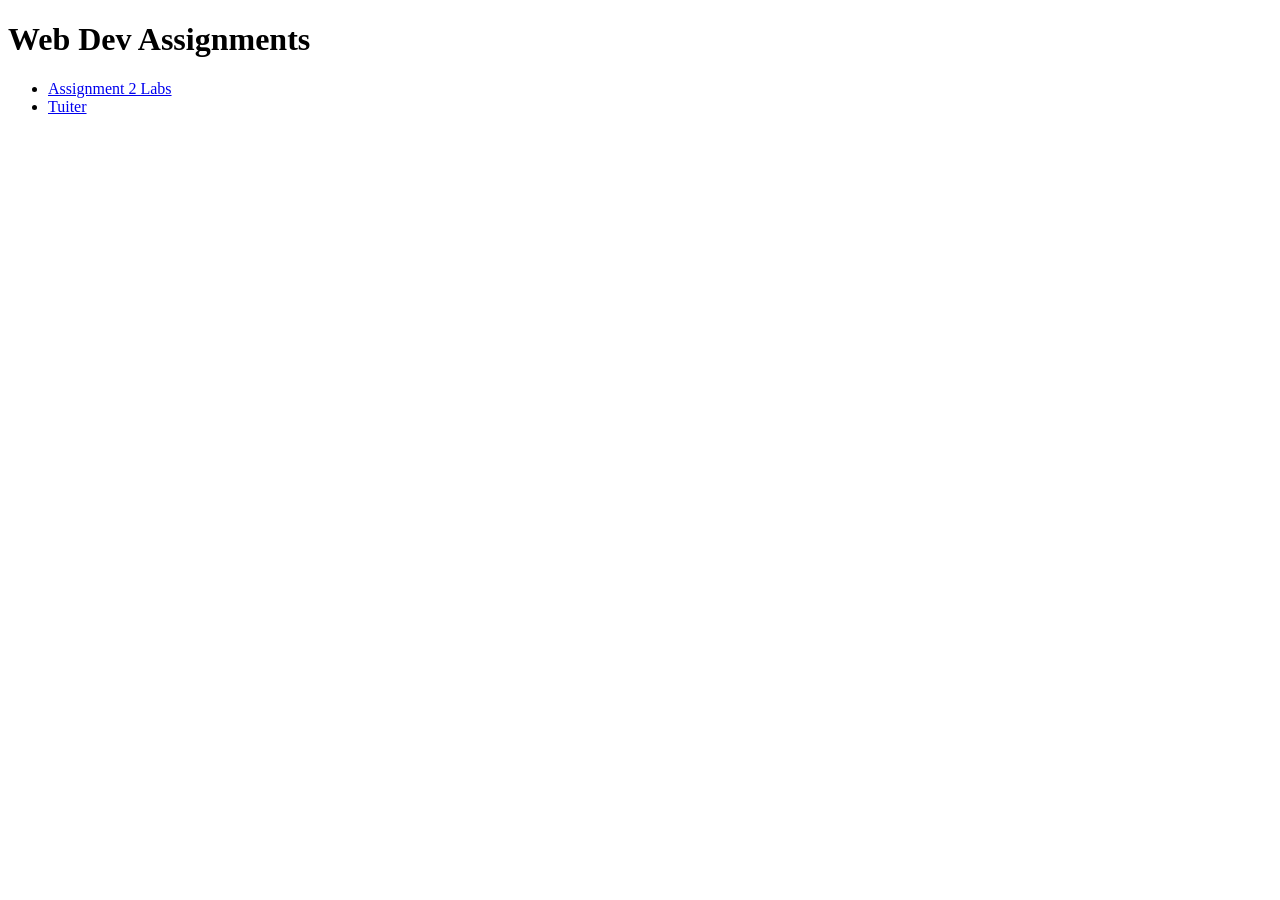
==== public/index.html @ 42778b4f "Complete a2" ====
<!DOCTYPE html>
<html lang="en">
  <head>
    <meta charset="utf-8" />
    <link rel="icon" href="%PUBLIC_URL%/favicon.ico" />
    <meta name="viewport" content="width=device-width, initial-scale=1" />
    <meta name="theme-color" content="#000000" />
    <meta
      name="description"
      content="Web site created using create-react-app"
    />
    <link rel="apple-touch-icon" href="%PUBLIC_URL%/logo192.png" />
    <!--
      manifest.json provides metadata used when your web app is installed on a
      user's mobile device or desktop. See https://developers.google.com/web/fundamentals/web-app-manifest/
    -->
    <link rel="manifest" href="%PUBLIC_URL%/manifest.json" />
    <!--
      Notice the use of %PUBLIC_URL% in the tags above.
      It will be replaced with the URL of the `public` folder during the build.
      Only files inside the `public` folder can be referenced from the HTML.

      Unlike "/favicon.ico" or "favicon.ico", "%PUBLIC_URL%/favicon.ico" will
      work correctly both with client-side routing and a non-root public URL.
      Learn how to configure a non-root public URL by running `npm run build`.
    -->
    <title>React App</title>
  </head>
  <body>
    <h1>Web Dev Assignments</h1>
    <ul>
    <li><a href="labs/a2/index.html">Assignment 2 Labs</a></li>
    <li><a href="tuiter/navigation.html">Tuiter</a></li>
    </ul>
  </body>
</html>
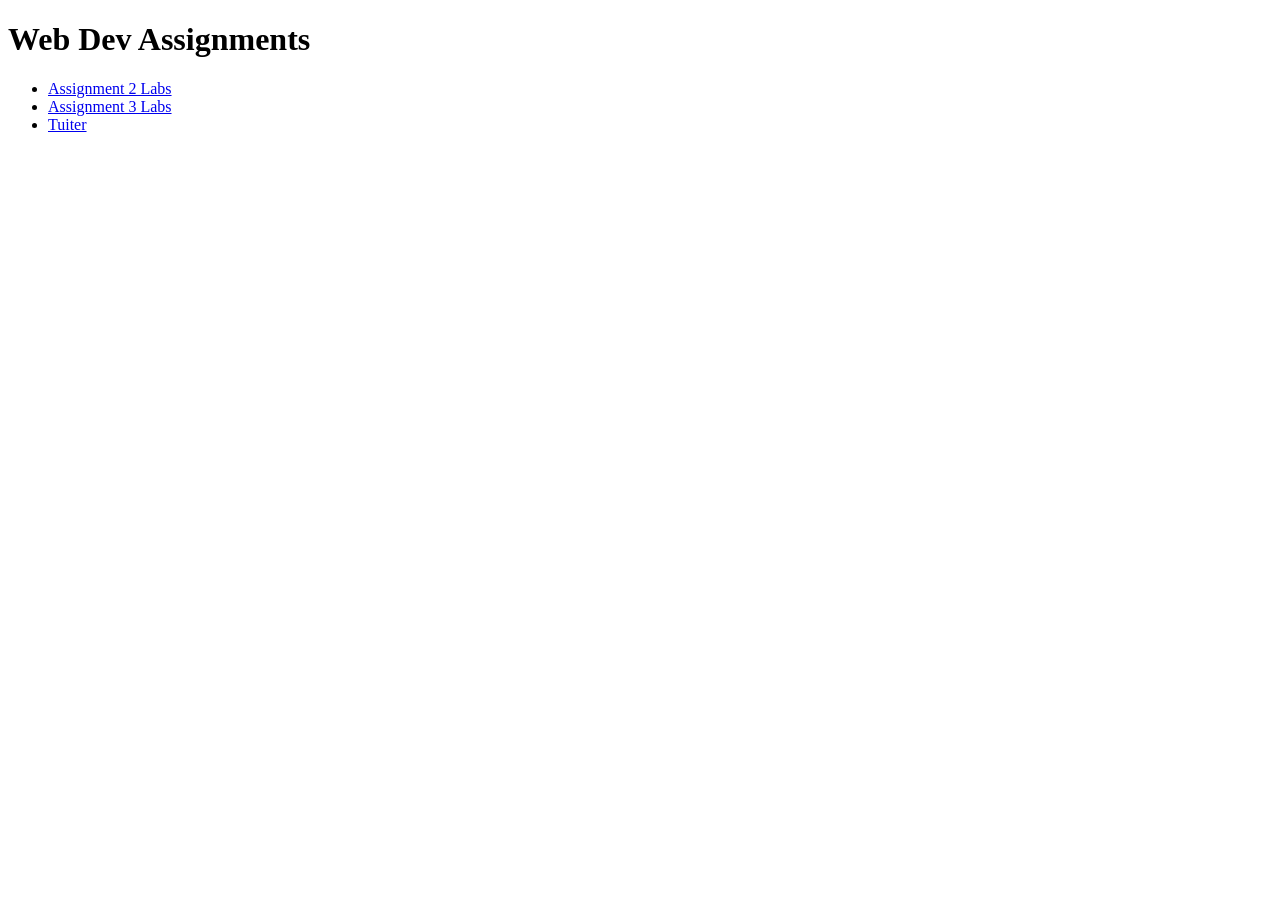
==== commit 463cb547: "Do assignment 3" ====
--- a/public/index.html
+++ b/public/index.html
@@ -30,6 +30,7 @@
     <h1>Web Dev Assignments</h1>
     <ul>
     <li><a href="labs/a2/index.html">Assignment 2 Labs</a></li>
+    <li><a href="labs/a3/index.html">Assignment 3 Labs</a></li>
     <li><a href="tuiter/navigation.html">Tuiter</a></li>
     </ul>
   </body>
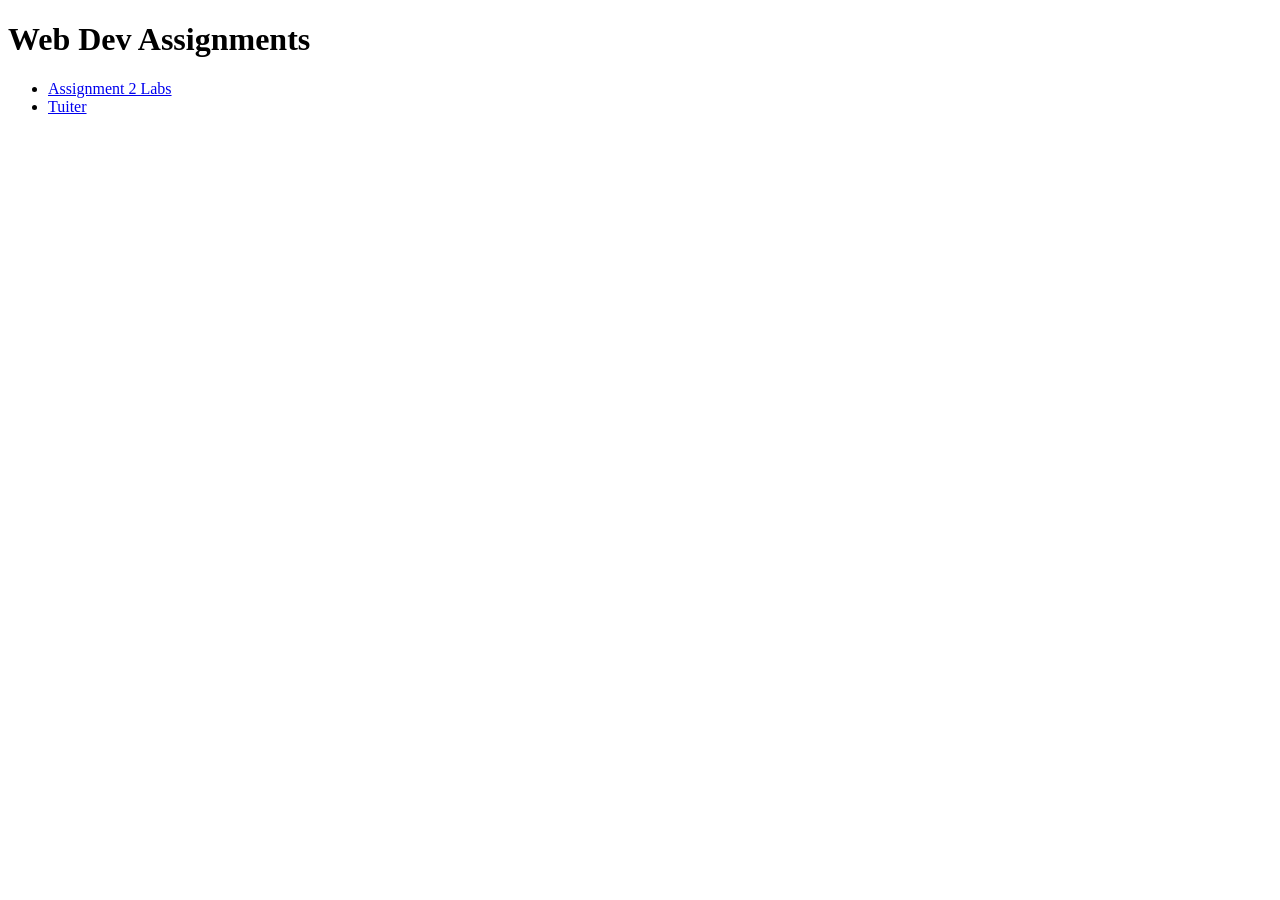
==== commit a65f57a6: "Merge pull request #1 from IrisLiu-00/a2 A2" ====
--- a/public/index.html
+++ b/public/index.html
@@ -30,7 +30,6 @@
     <h1>Web Dev Assignments</h1>
     <ul>
     <li><a href="labs/a2/index.html">Assignment 2 Labs</a></li>
-    <li><a href="labs/a3/index.html">Assignment 3 Labs</a></li>
     <li><a href="tuiter/navigation.html">Tuiter</a></li>
     </ul>
   </body>
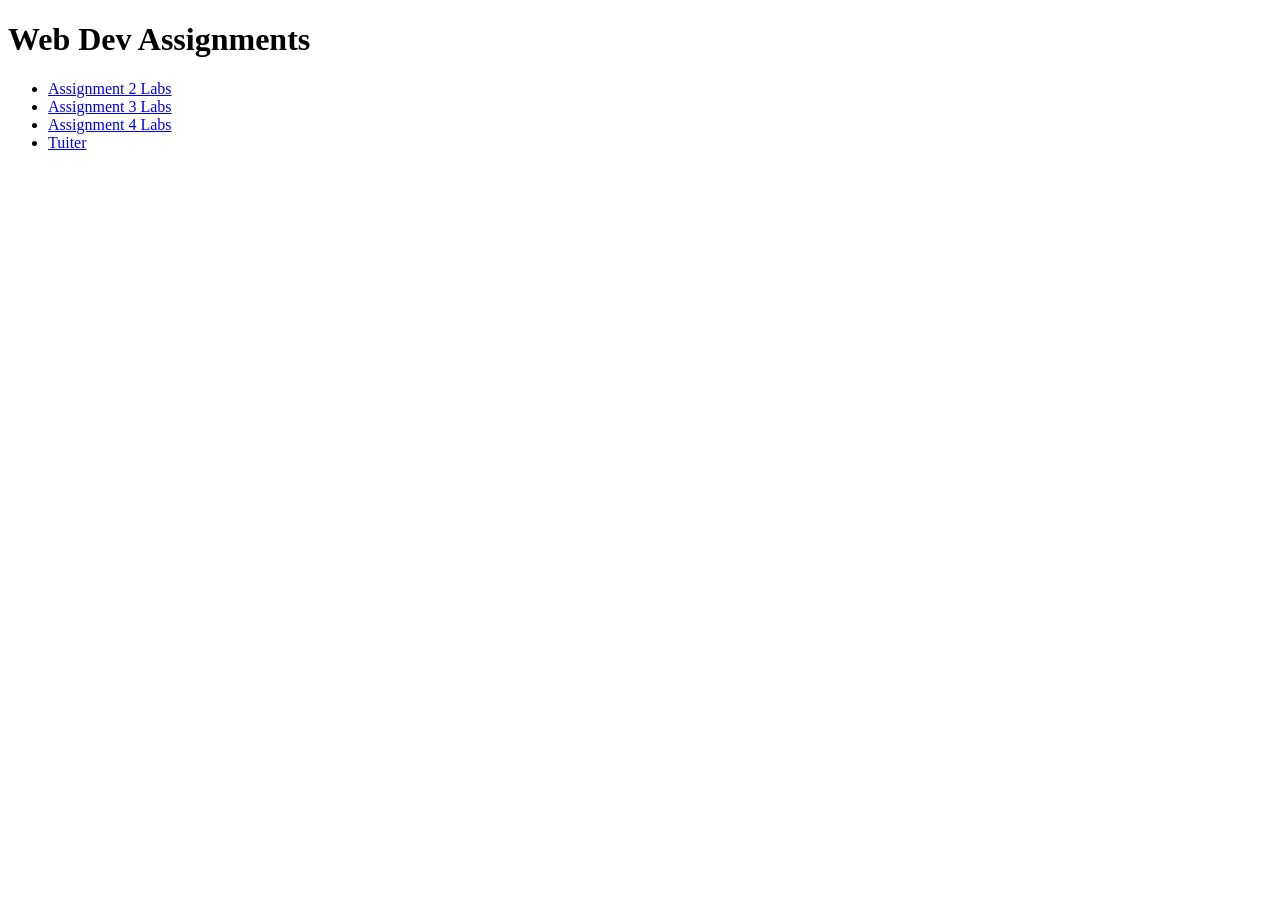
==== commit eb3a0107: "Start assignment" ====
--- a/public/index.html
+++ b/public/index.html
@@ -1,21 +1,19 @@
 <!DOCTYPE html>
 <html lang="en">
-  <head>
-    <meta charset="utf-8" />
-    <link rel="icon" href="%PUBLIC_URL%/favicon.ico" />
-    <meta name="viewport" content="width=device-width, initial-scale=1" />
-    <meta name="theme-color" content="#000000" />
-    <meta
-      name="description"
-      content="Web site created using create-react-app"
-    />
-    <link rel="apple-touch-icon" href="%PUBLIC_URL%/logo192.png" />
-    <!--
+
+<head>
+  <meta charset="utf-8" />
+  <link rel="icon" href="%PUBLIC_URL%/favicon.ico" />
+  <meta name="viewport" content="width=device-width, initial-scale=1" />
+  <meta name="theme-color" content="#000000" />
+  <meta name="description" content="Web site created using create-react-app" />
+  <link rel="apple-touch-icon" href="%PUBLIC_URL%/logo192.png" />
+  <!--
       manifest.json provides metadata used when your web app is installed on a
       user's mobile device or desktop. See https://developers.google.com/web/fundamentals/web-app-manifest/
     -->
-    <link rel="manifest" href="%PUBLIC_URL%/manifest.json" />
-    <!--
+  <link rel="manifest" href="%PUBLIC_URL%/manifest.json" />
+  <!--
       Notice the use of %PUBLIC_URL% in the tags above.
       It will be replaced with the URL of the `public` folder during the build.
       Only files inside the `public` folder can be referenced from the HTML.
@@ -24,13 +22,17 @@
       work correctly both with client-side routing and a non-root public URL.
       Learn how to configure a non-root public URL by running `npm run build`.
     -->
-    <title>React App</title>
-  </head>
-  <body>
-    <h1>Web Dev Assignments</h1>
-    <ul>
+  <title>React App</title>
+</head>
+
+<body>
+  <h1>Web Dev Assignments</h1>
+  <ul>
     <li><a href="labs/a2/index.html">Assignment 2 Labs</a></li>
+    <li><a href="labs/a3/index.html">Assignment 3 Labs</a></li>
+    <li><a href="labs/a4/index.html">Assignment 4 Labs</a></li>
     <li><a href="tuiter/navigation.html">Tuiter</a></li>
-    </ul>
-  </body>
-</html>
+  </ul>
+</body>
+
+</html>
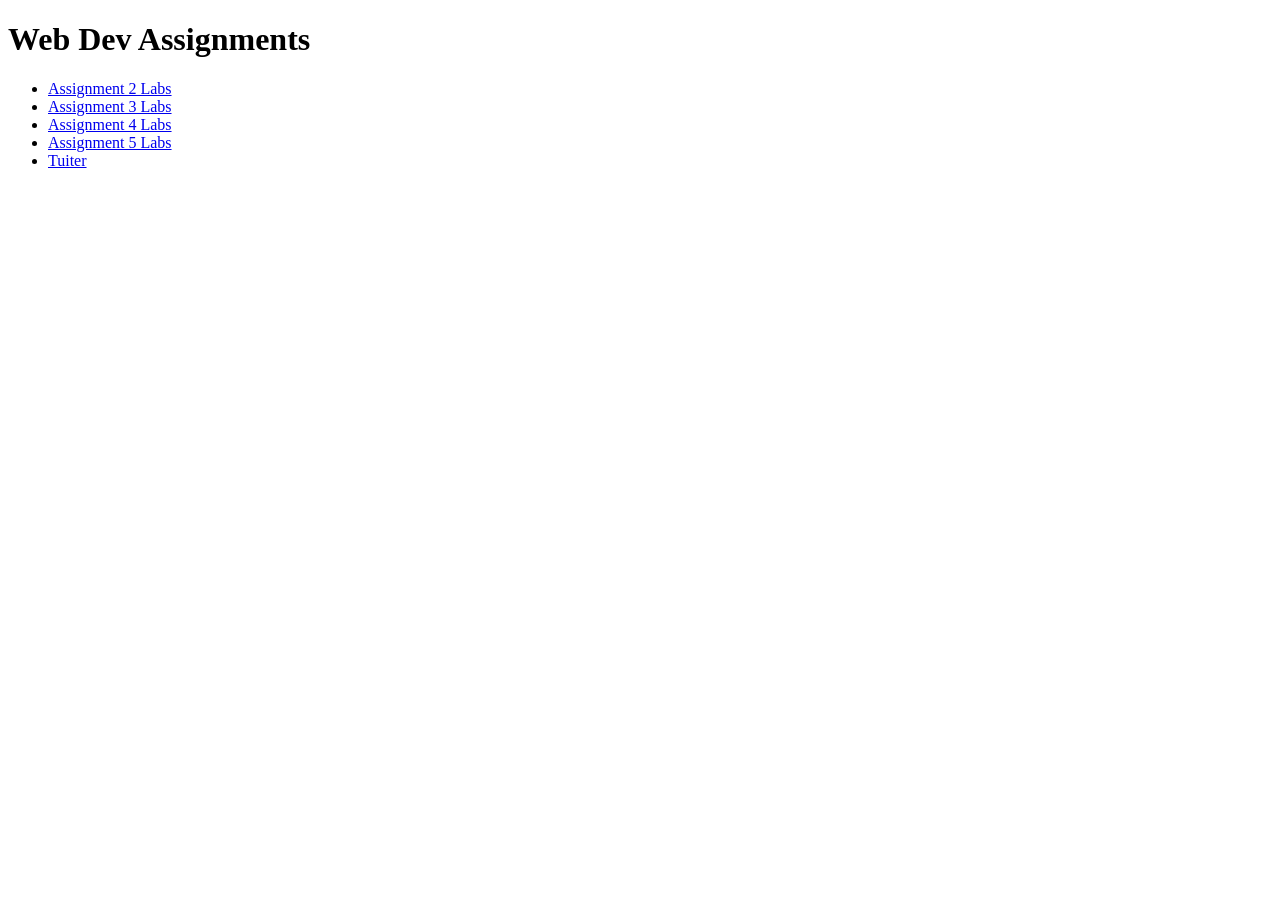
==== commit ac7d2a47: "Start assignment" ====
--- a/public/index.html
+++ b/public/index.html
@@ -31,6 +31,7 @@
     <li><a href="labs/a2/index.html">Assignment 2 Labs</a></li>
     <li><a href="labs/a3/index.html">Assignment 3 Labs</a></li>
     <li><a href="labs/a4/index.html">Assignment 4 Labs</a></li>
+    <li><a href="labs/a5/index.html">Assignment 5 Labs</a></li>
     <li><a href="tuiter/navigation.html">Tuiter</a></li>
   </ul>
 </body>
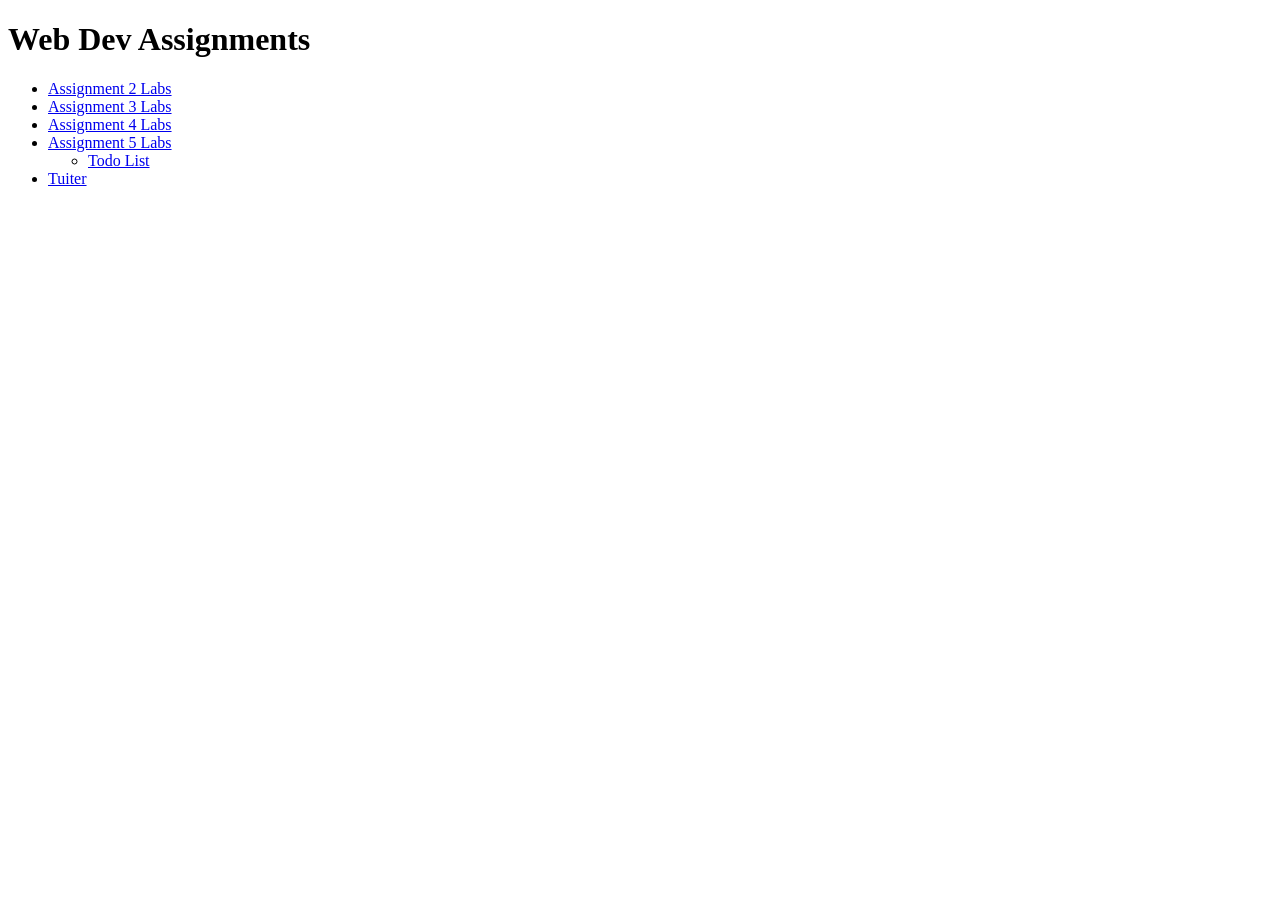
==== commit ad1f3a76: "Finish lab" ====
--- a/public/index.html
+++ b/public/index.html
@@ -31,7 +31,11 @@
     <li><a href="labs/a2/index.html">Assignment 2 Labs</a></li>
     <li><a href="labs/a3/index.html">Assignment 3 Labs</a></li>
     <li><a href="labs/a4/index.html">Assignment 4 Labs</a></li>
-    <li><a href="labs/a5/index.html">Assignment 5 Labs</a></li>
+    <li><a href="labs/a5/index.html">Assignment 5 Labs</a>
+      <ul>
+        <li><a href="labs/a5/todos/index.html">Todo List</a></li>
+      </ul>
+    </li>
     <li><a href="tuiter/navigation.html">Tuiter</a></li>
   </ul>
 </body>
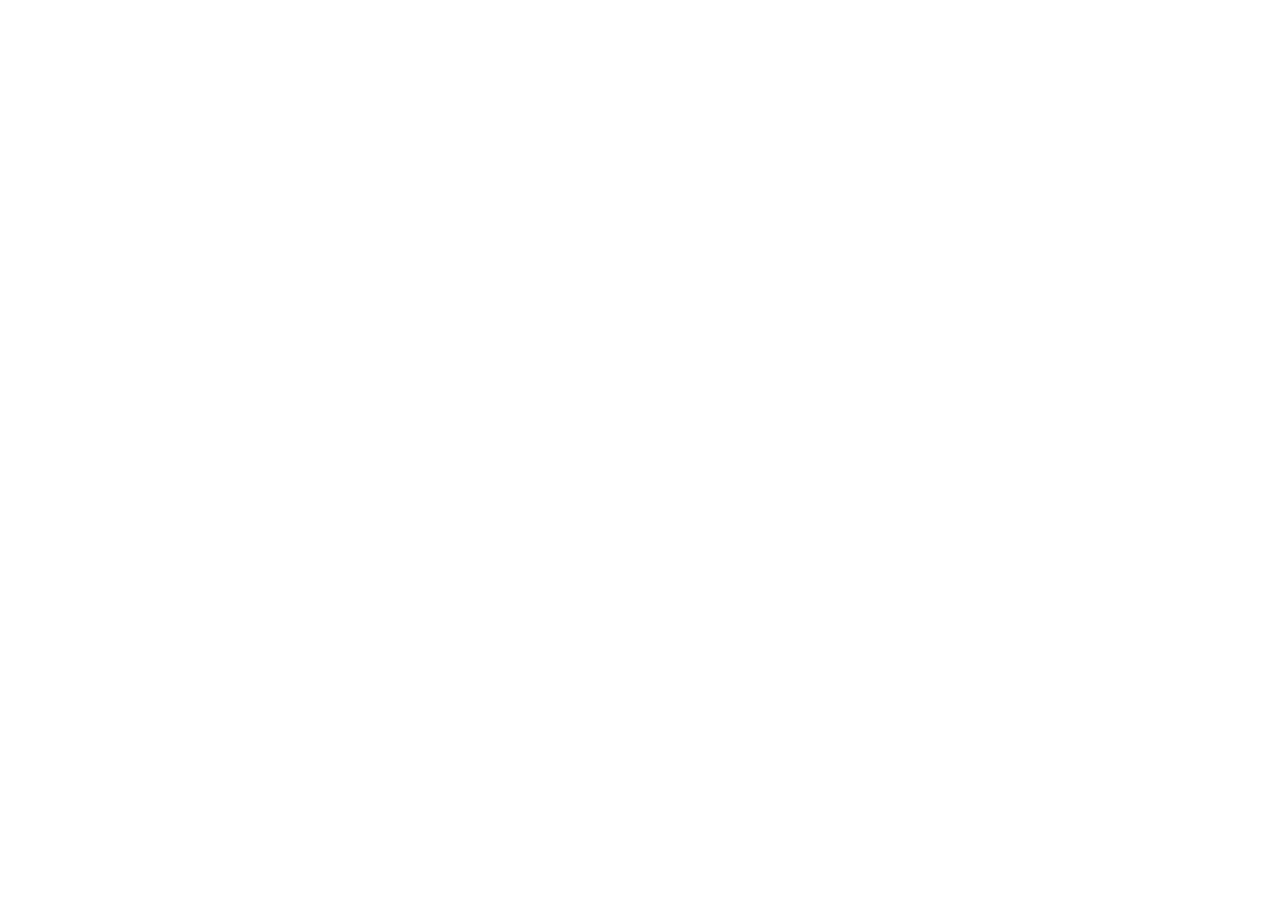
==== commit d6db94dd: "Do assignment" ====
--- a/public/index.html
+++ b/public/index.html
@@ -26,18 +26,7 @@
 </head>
 
 <body>
-  <h1>Web Dev Assignments</h1>
-  <ul>
-    <li><a href="labs/a2/index.html">Assignment 2 Labs</a></li>
-    <li><a href="labs/a3/index.html">Assignment 3 Labs</a></li>
-    <li><a href="labs/a4/index.html">Assignment 4 Labs</a></li>
-    <li><a href="labs/a5/index.html">Assignment 5 Labs</a>
-      <ul>
-        <li><a href="labs/a5/todos/index.html">Todo List</a></li>
-      </ul>
-    </li>
-    <li><a href="tuiter/navigation.html">Tuiter</a></li>
-  </ul>
+  <div id="root"></div>
 </body>
 
 </html>
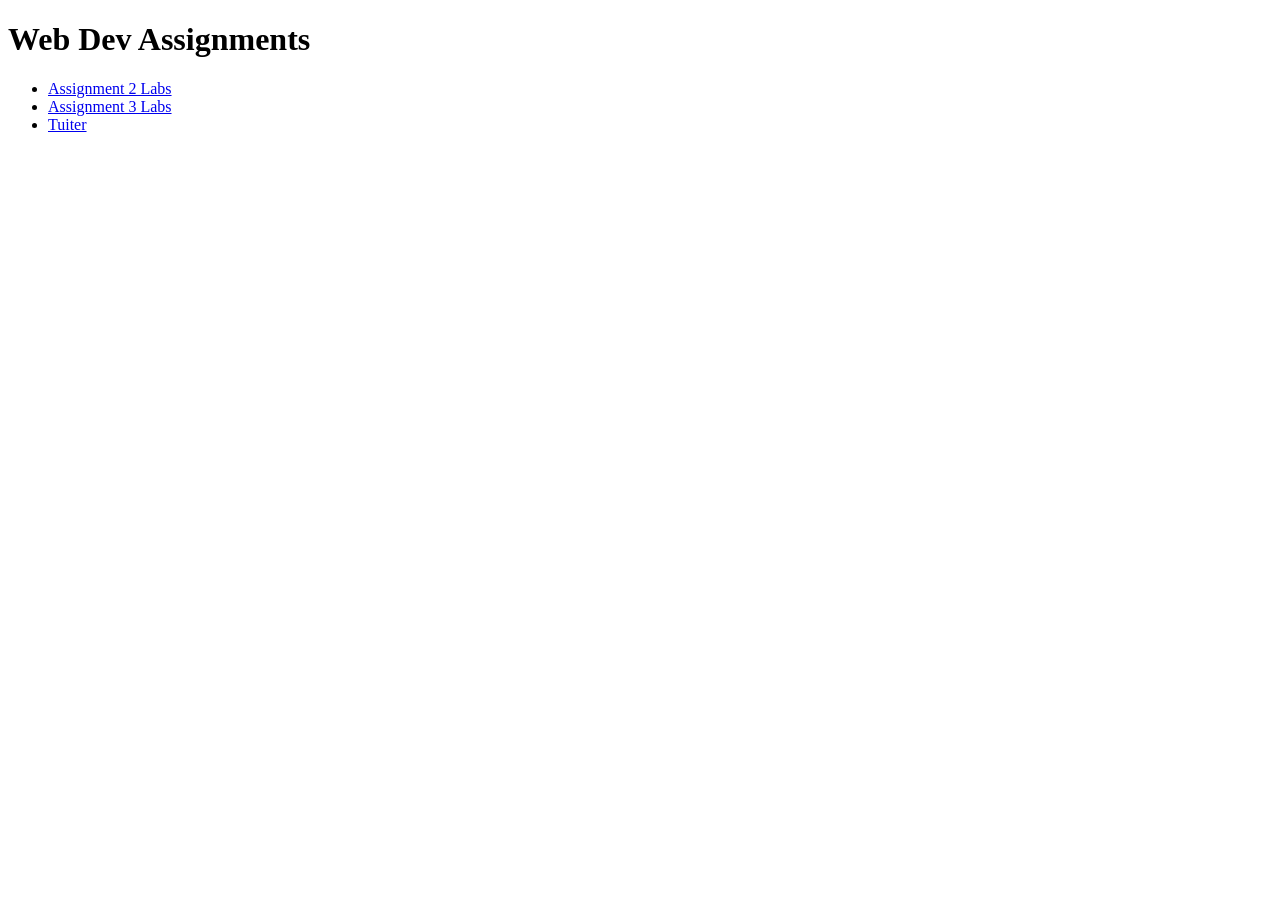
==== commit f3a0db1c: "Merge pull request #2 from IrisLiu-00/a3 A3" ====
--- a/public/index.html
+++ b/public/index.html
@@ -1,19 +1,21 @@
 <!DOCTYPE html>
 <html lang="en">
-
-<head>
-  <meta charset="utf-8" />
-  <link rel="icon" href="%PUBLIC_URL%/favicon.ico" />
-  <meta name="viewport" content="width=device-width, initial-scale=1" />
-  <meta name="theme-color" content="#000000" />
-  <meta name="description" content="Web site created using create-react-app" />
-  <link rel="apple-touch-icon" href="%PUBLIC_URL%/logo192.png" />
-  <!--
+  <head>
+    <meta charset="utf-8" />
+    <link rel="icon" href="%PUBLIC_URL%/favicon.ico" />
+    <meta name="viewport" content="width=device-width, initial-scale=1" />
+    <meta name="theme-color" content="#000000" />
+    <meta
+      name="description"
+      content="Web site created using create-react-app"
+    />
+    <link rel="apple-touch-icon" href="%PUBLIC_URL%/logo192.png" />
+    <!--
       manifest.json provides metadata used when your web app is installed on a
       user's mobile device or desktop. See https://developers.google.com/web/fundamentals/web-app-manifest/
     -->
-  <link rel="manifest" href="%PUBLIC_URL%/manifest.json" />
-  <!--
+    <link rel="manifest" href="%PUBLIC_URL%/manifest.json" />
+    <!--
       Notice the use of %PUBLIC_URL% in the tags above.
       It will be replaced with the URL of the `public` folder during the build.
       Only files inside the `public` folder can be referenced from the HTML.
@@ -22,11 +24,14 @@
       work correctly both with client-side routing and a non-root public URL.
       Learn how to configure a non-root public URL by running `npm run build`.
     -->
-  <title>React App</title>
-</head>
-
-<body>
-  <div id="root"></div>
-</body>
-
-</html>+    <title>React App</title>
+  </head>
+  <body>
+    <h1>Web Dev Assignments</h1>
+    <ul>
+    <li><a href="labs/a2/index.html">Assignment 2 Labs</a></li>
+    <li><a href="labs/a3/index.html">Assignment 3 Labs</a></li>
+    <li><a href="tuiter/navigation.html">Tuiter</a></li>
+    </ul>
+  </body>
+</html>
